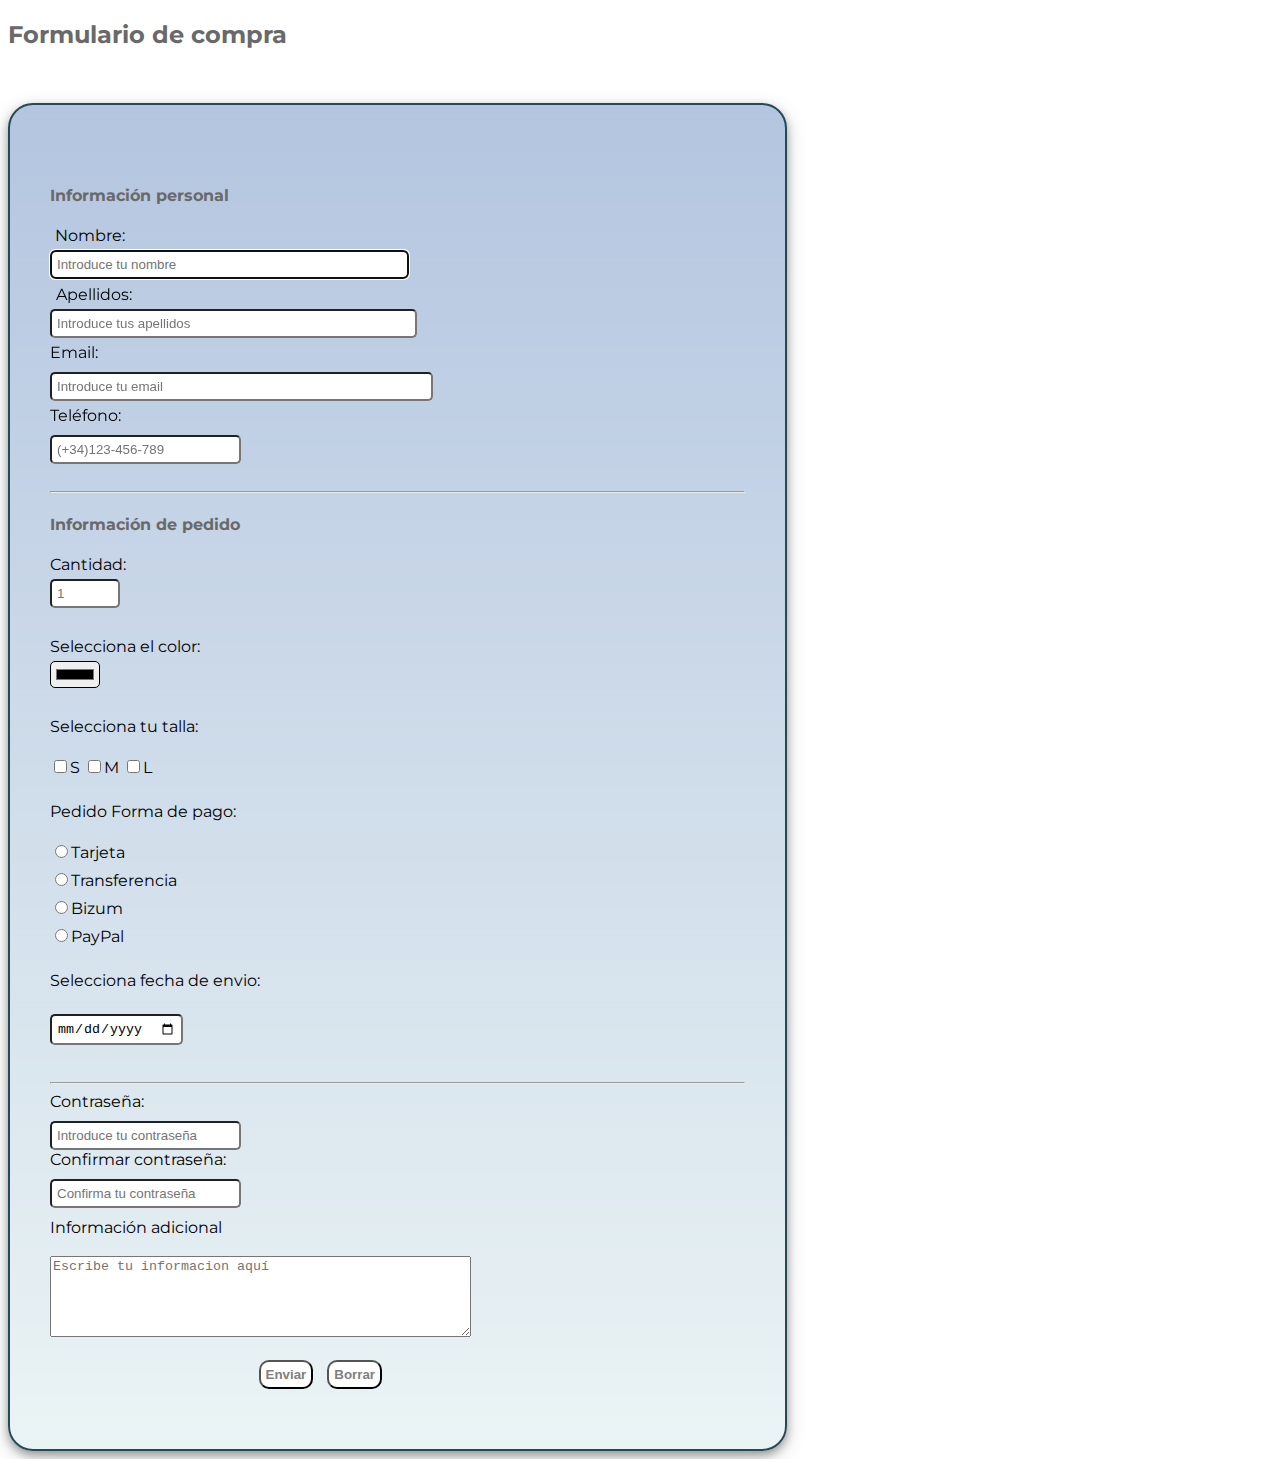
==== index.html @ 94b2dabe "cambios enlace" ====
<!-- Maria laura Asuaje -->
<!DOCTYPE html>
<html lang="es-ES">
<head>
    <meta charset="UTF-8">
    <meta name="viewport" content="width=device-width, initial-scale=1.0">
    <meta name="author" content="María Laura Asuaje">
    <meta name="copyright" content="María Laura Asuaje">
    <link href="https://fonts.googleapis.com/css2?family=Montserrat:ital,wght@0,100..900;1,100..900&display=swap" rel="stylesheet">
    <!-- Titulo -->
    <title>Formulario Compra</title>
    <!-- Hoja de estilo -->
    <link rel="stylesheet" href="css/estilo.css">
</head>
<body>
    <h2>Formulario de compra</h2>
    <img src="" alt="">
    <!-- Etiqueta para crear formulario -->
        <form action="" method="post">
            <!-- Información personal -->
            <h4>Información personal</h4>
            <label for="nombre" id="nombre">Nombre:</label>
            <input type="text" required placeholder="Introduce tu nombre" size="41" maxlength="30" minlength="3" autofocus><br>
            <label for="apellidos" id="apellidos"> Apellidos:</label>
            <input type="text" required placeholder="Introduce tus apellidos" size="42" maxlength="50" minlength="4"><br>
            <label for="email" id="email">Email:</label>
            <input type="email" required placeholder="Introduce tu email" size="44" minlength="5"><br>
            <label for="telefono" id="telefono">Teléfono:</label>
            <input type="tel" required placeholder="(+34)123-456-789" size="20"><br><br>
            <hr>
            <!-- Datos informacion de pedido y método de pago -->
            <h4>Información de pedido</h4>
            <label for="cantidad">Cantidad:
            <input type="number" id="cantidad" name="cantidad" size="5" max="100" min="1" step="1" placeholder="1">
            </label><br>
            <label for="color">Selecciona el color:</label><br>
            <input type="color" name="color" id="color"><br>
            <label for="talla">Selecciona tu talla: <br><br>
            <input type="checkbox" name="talla" id="talla">S
            <input type="checkbox" name="talla" id="talla">M
            <input type="checkbox" name="talla" id="talla">L
            </label><br><br>
            <!-- Espacio para informacion para pedido mayor o detal -->
            <label for="pedido">Pedido</label>
            <input type="hidden" id="pedido" class="pedido">
            <label for="pago">Forma de pago:</label><br><br>
            <input type="radio" name="pago" id="pago">Tarjeta <br>
            <input type="radio" name="pago" id="pago">Transferencia<br>
            <input type="radio" name="pago" id="pago">Bizum <br>
            <input type="radio" name="pago" id="pago">PayPal <br>
            </label><br>
            <label for="fecha" id="fecha">Selecciona fecha de envio:</label><br><br>
            <input type="date" name="fecha" id="fecha" min="2024-01-01"><br><br>
            <hr>
            <label for="contraseña" id="contraseña">Contraseña:</label>
            <input type="password" required minlength="6" placeholder="Introduce tu contraseña" ><br>
            <label for="confirmar">Confirmar contraseña:</label>
            <input type="password" id="confirmar" name="confirmar" minlength="6" placeholder="Confirma tu contraseña">
            <label for="textarea">Información adicional</label><br><br>
            <textarea name="informacion" id="informacion" rows="5" cols="50" placeholder="Escribe tu informacion aquí" maxlength="150"></textarea>
            <br><br>
            <!-- Enlace de enviado -->
            <div class="div-buttom">
                <a href="/respuesta.html" title="Enviado">
                <button type="submit" class="enviar1">Enviar</button></a>
                <button type="reset" class="borrar">Borrar</button>
            </div>
            </form>
</body>
</html>
---- css/estilo.css ----
/* María Laura Asuaje  */
@import url('https://fonts.googleapis.com/css2?family=Montserrat:ital,wght@0,100..900;1,100..900&display=swap');

/* Estilo para el html */
html{
    font-family: "Montserrat";
}
h2, h4{
    text-align: justify;
    color: dimgray;
}
/* Estilo para el formulario */
form {
    margin-top: 15px;
    padding: 60px 40px;
    height: auto;
    width: 55%;
    text-align: justify;
    box-shadow: 0 4px 8px rgba(0, 0, 0, 0.3), 0 6px 20px rgba(0, 0, 0, 0.19);
    border: 2px solid rgb(36, 74, 87);
    border-radius: 25px;
    background: hsla(186, 33%, 94%, 1);
    background: linear-gradient(90deg, hsla(186, 33%, 94%, 1) 0%, rgb(133, 140, 151) 100%);
    background: -moz-linear-gradient(90deg, hsla(186, 33%, 94%, 1) 0%, hsla(216, 41%, 79%, 1) 100%);
    background: -webkit-linear-gradient(90deg, hsla(186, 33%, 94%, 1) 0%, hsla(216, 41%, 79%, 1) 100%);
    display: block;
}
/* Estilo para casillas de información */
#nombre{
    display: flex;
    margin: 5px;
    margin-bottom: 5px;
    flex-direction: column;
 
}
#apellidos{
    display: flex;
    margin: 6px;
    margin-bottom: 5px;
    flex-direction: column;
}
#email{
    display: flex;
    flex-direction: column;
    margin-top: 5px;
    margin-bottom: 10px;
}
#telefono{
    display: flex;
    flex-direction: column;
    margin-top: 5px;
    margin-bottom: 10px;

}
#cantidad{
    display: flex;
    flex-direction: column;
    margin-top: 5px;
    margin-bottom: 10px;
}
#talla{
    margin-top: 5px;
    margin-bottom: 10px;
}
#color{
    margin-top: 5px;
    margin-bottom: 10px;
    display: flex;
    flex-direction: column;
    padding: 3px;
}
#pago{
    margin-top: 5px;
    margin-bottom: 10px;
}
#fecha{
    margin-top: 5px;
    margin-bottom: 10px;
}
#contraseña{
    display: flex;
    flex-direction: column;
    margin-top: 5px;
    margin-bottom: 10px;
}
#confirmar{
    display: flex;
    flex-direction: column;
    margin-top: 10px;
    margin-bottom: 10px;
}
#textarea{
    display: flex;
    flex-direction: column;
    margin-top: 5px;
    margin-bottom: 10px;   
}
/* Estilo para botones */
.enviar1{
    color: gray;
    background: white;
    padding: 5px;
    border-radius: 10px;
    transition: 0.3s;
    margin-right: 10px;
    font-weight: bold;
}
.borrar{
    color: gray;
    background:white;
    padding: 5px;
    border-radius: 10px;
    transition: 0.3s;
    font-weight: bold;
}
.enviar1:hover {
    color: black;
    transition: 0.3s;
    cursor: pointer;
    scale: 1.1;
    background: linear-gradient(90deg, hsla(186, 33%, 94%, 1) 0%, rgb(133, 140, 151) 100%);
    ;
    box-shadow: 0 4px 8px rgba(0, 0, 0, 0.3), 0 6px 20px rgba(0, 0, 0, 0.19);
}
.borrar:hover{
    color: gray;
    transition: 0.3s;
    cursor: pointer;
    scale: 1.1;
    background: linear-gradient(90deg, hsla(186, 33%, 94%, 1) 0%, rgb(133, 140, 151) 100%);
    box-shadow: 0 4px 8px rgba(0, 0, 0, 0.3), 0 6px 20px rgba(0, 0, 0, 0.19);
}
/* Estilos para el input */
input{
    padding: 5px;
    border-radius: 5px;
    box-shadow: 5% grey;
}   
label{
    margin-top: 10px;
    margin-bottom: 10px;
} 
.div-buttom{
    margin-left: 30%;
}
/* Estilos para la imagen */
.custom-cat{
    max-width: 50px;
    display: inline-flex;
    align-items: center;
    border-radius: 10px;
    margin-left: 42%;
}
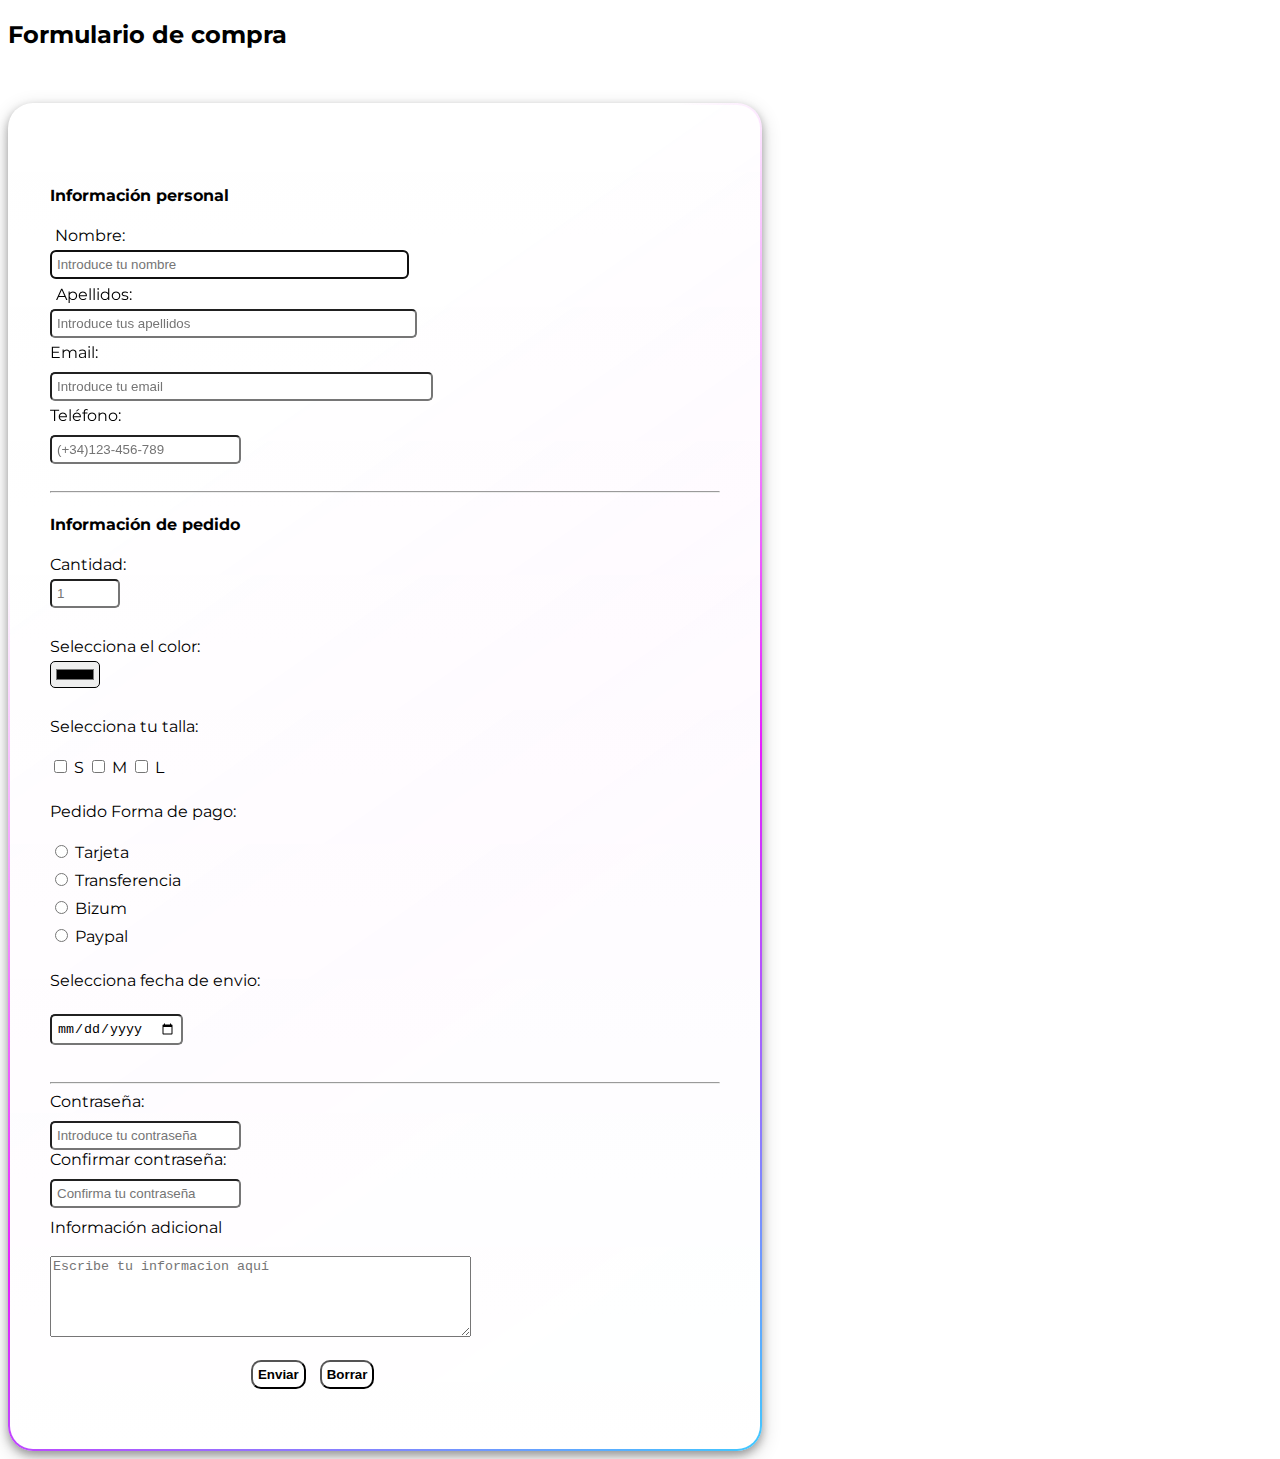
==== commit 88a08aee: "enviados" ====
--- a/index.html
+++ b/index.html
@@ -26,7 +26,7 @@
             <label for="email" id="email">Email:</label>
             <input type="email" required placeholder="Introduce tu email" size="44" minlength="5"><br>
             <label for="telefono" id="telefono">Teléfono:</label>
-            <input type="tel" required placeholder="(+34)123-456-789" size="20"><br><br>
+            <input type="tel" required placeholder="(+34)123-456-789" size="20" maxlength="11"><br><br>
             <hr>
             <!-- Datos informacion de pedido y método de pago -->
             <h4>Información de pedido</h4>
@@ -36,19 +36,25 @@
             <label for="color">Selecciona el color:</label><br>
             <input type="color" name="color" id="color"><br>
             <label for="talla">Selecciona tu talla: <br><br>
-            <input type="checkbox" name="talla" id="talla">S
-            <input type="checkbox" name="talla" id="talla">M
-            <input type="checkbox" name="talla" id="talla">L
+            <input type="checkbox" name="talla" id="talla">
+            <label for="">S</label>
+            <input type="checkbox" name="talla" id="talla">
+            <label for="">M</label>
+            <input type="checkbox" name="talla" id="talla">
+            <label for="">L</label>
             </label><br><br>
             <!-- Espacio para informacion para pedido mayor o detal -->
             <label for="pedido">Pedido</label>
             <input type="hidden" id="pedido" class="pedido">
             <label for="pago">Forma de pago:</label><br><br>
-            <input type="radio" name="pago" id="pago">Tarjeta <br>
-            <input type="radio" name="pago" id="pago">Transferencia<br>
-            <input type="radio" name="pago" id="pago">Bizum <br>
-            <input type="radio" name="pago" id="pago">PayPal <br>
-            </label><br>
+            <input type="radio" name="pago" id="pago">
+            <label for="">Tarjeta</label><br>
+            <input type="radio" name="pago" id="pago">
+            <label for="">Transferencia</label><br>
+            <input type="radio" name="pago" id="pago">
+            <label for="">Bizum</label><br>
+            <input type="radio" name="pago" id="pago">
+            <label for="">Paypal</label><br><br>
             <label for="fecha" id="fecha">Selecciona fecha de envio:</label><br><br>
             <input type="date" name="fecha" id="fecha" min="2024-01-01"><br><br>
             <hr>
@@ -57,11 +63,11 @@
             <label for="confirmar">Confirmar contraseña:</label>
             <input type="password" id="confirmar" name="confirmar" minlength="6" placeholder="Confirma tu contraseña">
             <label for="textarea">Información adicional</label><br><br>
-            <textarea name="informacion" id="informacion" rows="5" cols="50" placeholder="Escribe tu informacion aquí" maxlength="150"></textarea>
+            <textarea name="informacion" id="informacion" rows="5" cols="50" placeholder="Escribe tu informacion aquí" maxlength="100"></textarea>
             <br><br>
             <!-- Enlace de enviado -->
             <div class="div-buttom">
-                <a href="/respuesta.html" title="Enviado">
+                <a href="/respuesta.html" id="enviado">
                 <button type="submit" class="enviar1">Enviar</button></a>
                 <button type="reset" class="borrar">Borrar</button>
             </div>
--- a/css/estilo.css
+++ b/css/estilo.css
@@ -7,22 +7,21 @@
 }
 h2, h4{
     text-align: justify;
-    color: dimgray;
+    color: black;
+    
 }
 /* Estilo para el formulario */
 form {
     margin-top: 15px;
     padding: 60px 40px;
     height: auto;
-    width: 55%;
+    width: 53%;
     text-align: justify;
     box-shadow: 0 4px 8px rgba(0, 0, 0, 0.3), 0 6px 20px rgba(0, 0, 0, 0.19);
-    border: 2px solid rgb(36, 74, 87);
+    border: 2px solid transparent;
     border-radius: 25px;
-    background: hsla(186, 33%, 94%, 1);
-    background: linear-gradient(90deg, hsla(186, 33%, 94%, 1) 0%, rgb(133, 140, 151) 100%);
-    background: -moz-linear-gradient(90deg, hsla(186, 33%, 94%, 1) 0%, hsla(216, 41%, 79%, 1) 100%);
-    background: -webkit-linear-gradient(90deg, hsla(186, 33%, 94%, 1) 0%, hsla(216, 41%, 79%, 1) 100%);
+    background: linear-gradient(#fffffff5, white) padding-box,
+                linear-gradient(145deg, transparent 25%,#e81cff, #40c9ff) border-box;
     display: block;
 }
 /* Estilo para casillas de información */
@@ -97,7 +96,7 @@
 }
 /* Estilo para botones */
 .enviar1{
-    color: gray;
+    color: black;
     background: white;
     padding: 5px;
     border-radius: 10px;
@@ -106,7 +105,7 @@
     font-weight: bold;
 }
 .borrar{
-    color: gray;
+    color: black;
     background:white;
     padding: 5px;
     border-radius: 10px;
@@ -118,18 +117,18 @@
     transition: 0.3s;
     cursor: pointer;
     scale: 1.1;
-    background: linear-gradient(90deg, hsla(186, 33%, 94%, 1) 0%, rgb(133, 140, 151) 100%);
-    ;
+    background: linear-gradient(90deg, hsla(184, 85%, 63%, 1) 0%, hsla(240, 46%, 76%, 1) 50%, hsla(319, 72%, 75%, 1) 100%);
     box-shadow: 0 4px 8px rgba(0, 0, 0, 0.3), 0 6px 20px rgba(0, 0, 0, 0.19);
 }
 .borrar:hover{
-    color: gray;
+    color:black;
     transition: 0.3s;
     cursor: pointer;
     scale: 1.1;
-    background: linear-gradient(90deg, hsla(186, 33%, 94%, 1) 0%, rgb(133, 140, 151) 100%);
+    background: linear-gradient(90deg, hsla(184, 85%, 63%, 1) 0%, hsla(240, 46%, 76%, 1) 50%, hsla(319, 72%, 75%, 1) 100%);
     box-shadow: 0 4px 8px rgba(0, 0, 0, 0.3), 0 6px 20px rgba(0, 0, 0, 0.19);
 }
+
 /* Estilos para el input */
 input{
     padding: 5px;
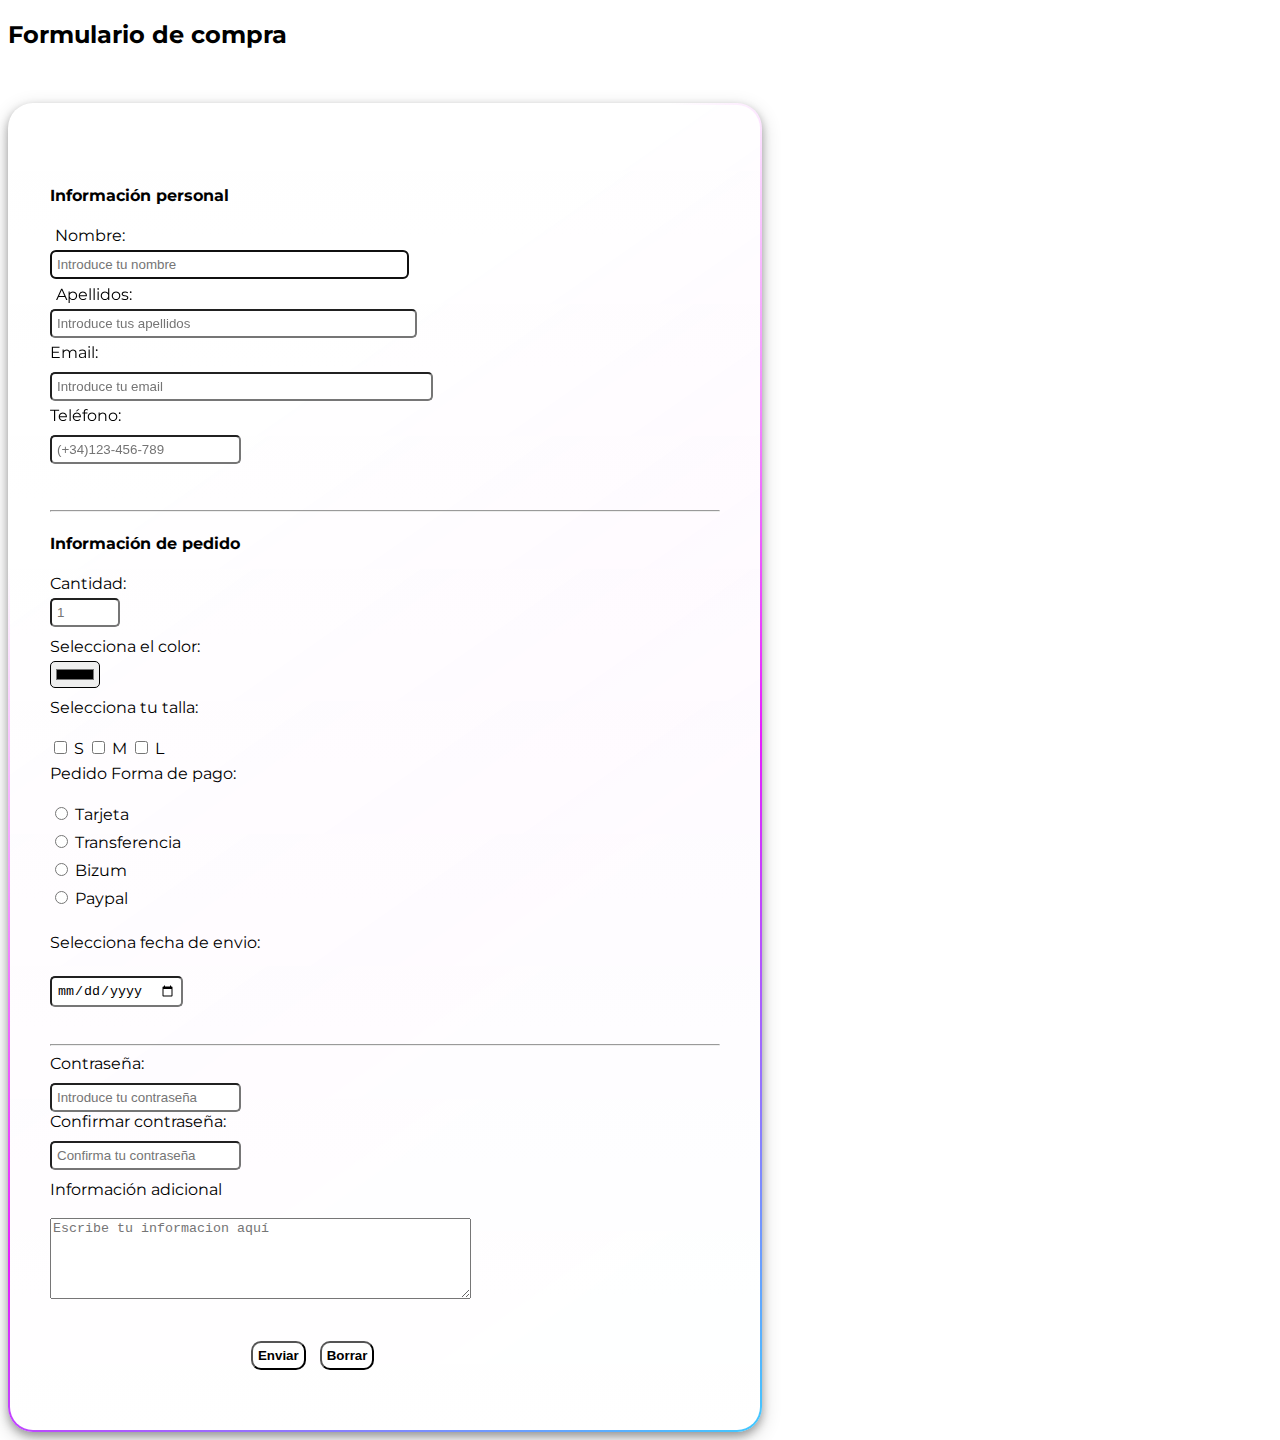
==== commit 7f8ffbf5: "cambios" ====
--- a/index.html
+++ b/index.html
@@ -19,31 +19,46 @@
         <form action="" method="post">
             <!-- Información personal -->
             <h4>Información personal</h4>
+        <div>
             <label for="nombre" id="nombre">Nombre:</label>
-            <input type="text" required placeholder="Introduce tu nombre" size="41" maxlength="30" minlength="3" autofocus><br>
+            <input type="text" required placeholder="Introduce tu nombre" size="41" maxlength="30" minlength="3" autofocus>
+        </div>
+        <div>
             <label for="apellidos" id="apellidos"> Apellidos:</label>
-            <input type="text" required placeholder="Introduce tus apellidos" size="42" maxlength="50" minlength="4"><br>
+            <input type="text" required placeholder="Introduce tus apellidos" size="42" maxlength="50" minlength="4">
+        </div>
+        <div>
             <label for="email" id="email">Email:</label>
-            <input type="email" required placeholder="Introduce tu email" size="44" minlength="5"><br>
+            <input type="email" required placeholder="Introduce tu email" size="44" minlength="5">
+        </div>
+        <div>
             <label for="telefono" id="telefono">Teléfono:</label>
-            <input type="tel" required placeholder="(+34)123-456-789" size="20" maxlength="11"><br><br>
+            <input type="tel" required placeholder="(+34)123-456-789" size="20" maxlength="11">
+        </div>
+        <br><br>
             <hr>
             <!-- Datos informacion de pedido y método de pago -->
             <h4>Información de pedido</h4>
+        <div>
             <label for="cantidad">Cantidad:
             <input type="number" id="cantidad" name="cantidad" size="5" max="100" min="1" step="1" placeholder="1">
-            </label><br>
+            </label>
+        </div>
+        <div></div>
             <label for="color">Selecciona el color:</label><br>
-            <input type="color" name="color" id="color"><br>
-            <label for="talla">Selecciona tu talla: <br><br>
+            <input type="color" name="color" id="color">
+        </div>
+        <div>
+            <label for="talla">Selecciona tu talla:</label><br><br>
             <input type="checkbox" name="talla" id="talla">
             <label for="">S</label>
             <input type="checkbox" name="talla" id="talla">
             <label for="">M</label>
             <input type="checkbox" name="talla" id="talla">
             <label for="">L</label>
-            </label><br><br>
+        </div>
             <!-- Espacio para informacion para pedido mayor o detal -->
+        <div>
             <label for="pedido">Pedido</label>
             <input type="hidden" id="pedido" class="pedido">
             <label for="pago">Forma de pago:</label><br><br>
@@ -55,15 +70,20 @@
             <label for="">Bizum</label><br>
             <input type="radio" name="pago" id="pago">
             <label for="">Paypal</label><br><br>
+        </div>
+        <div>
             <label for="fecha" id="fecha">Selecciona fecha de envio:</label><br><br>
             <input type="date" name="fecha" id="fecha" min="2024-01-01"><br><br>
             <hr>
             <label for="contraseña" id="contraseña">Contraseña:</label>
-            <input type="password" required minlength="6" placeholder="Introduce tu contraseña" ><br>
+            <input type="password" required minlength="6" placeholder="Introduce tu contraseña"><br>
             <label for="confirmar">Confirmar contraseña:</label>
             <input type="password" id="confirmar" name="confirmar" minlength="6" placeholder="Confirma tu contraseña">
+        </div>
+        <div>
             <label for="textarea">Información adicional</label><br><br>
             <textarea name="informacion" id="informacion" rows="5" cols="50" placeholder="Escribe tu informacion aquí" maxlength="100"></textarea>
+        </div>
             <br><br>
             <!-- Enlace de enviado -->
             <div class="div-buttom">
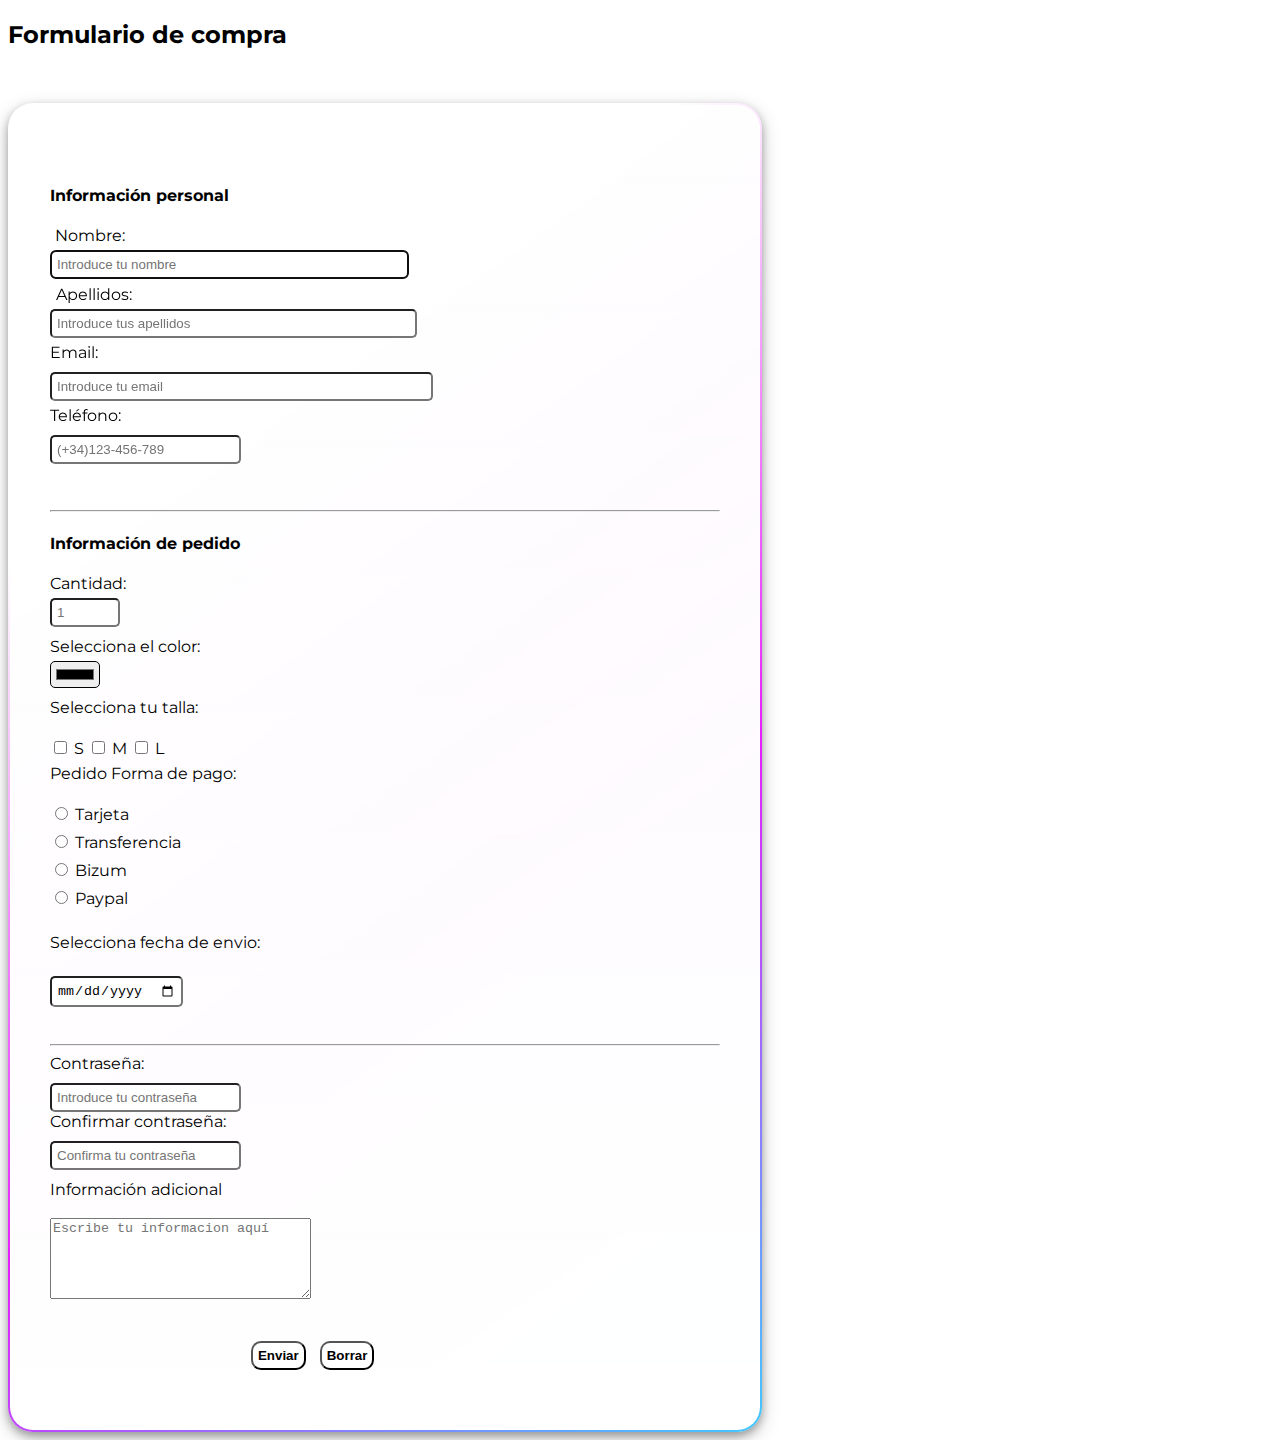
==== commit b9ca9201: "cambios" ====
--- a/index.html
+++ b/index.html
@@ -82,12 +82,12 @@
         </div>
         <div>
             <label for="textarea">Información adicional</label><br><br>
-            <textarea name="informacion" id="informacion" rows="5" cols="50" placeholder="Escribe tu informacion aquí" maxlength="100"></textarea>
+            <textarea name="informacion" id="informacion" rows="5" cols="30" placeholder="Escribe tu informacion aquí" maxlength="100"></textarea>
         </div>
             <br><br>
             <!-- Enlace de enviado -->
             <div class="div-buttom">
-                <a href="/respuesta.html" id="enviado">
+                <a href="respuesta.html" id="enviado">
                 <button type="submit" class="enviar1">Enviar</button></a>
                 <button type="reset" class="borrar">Borrar</button>
             </div>
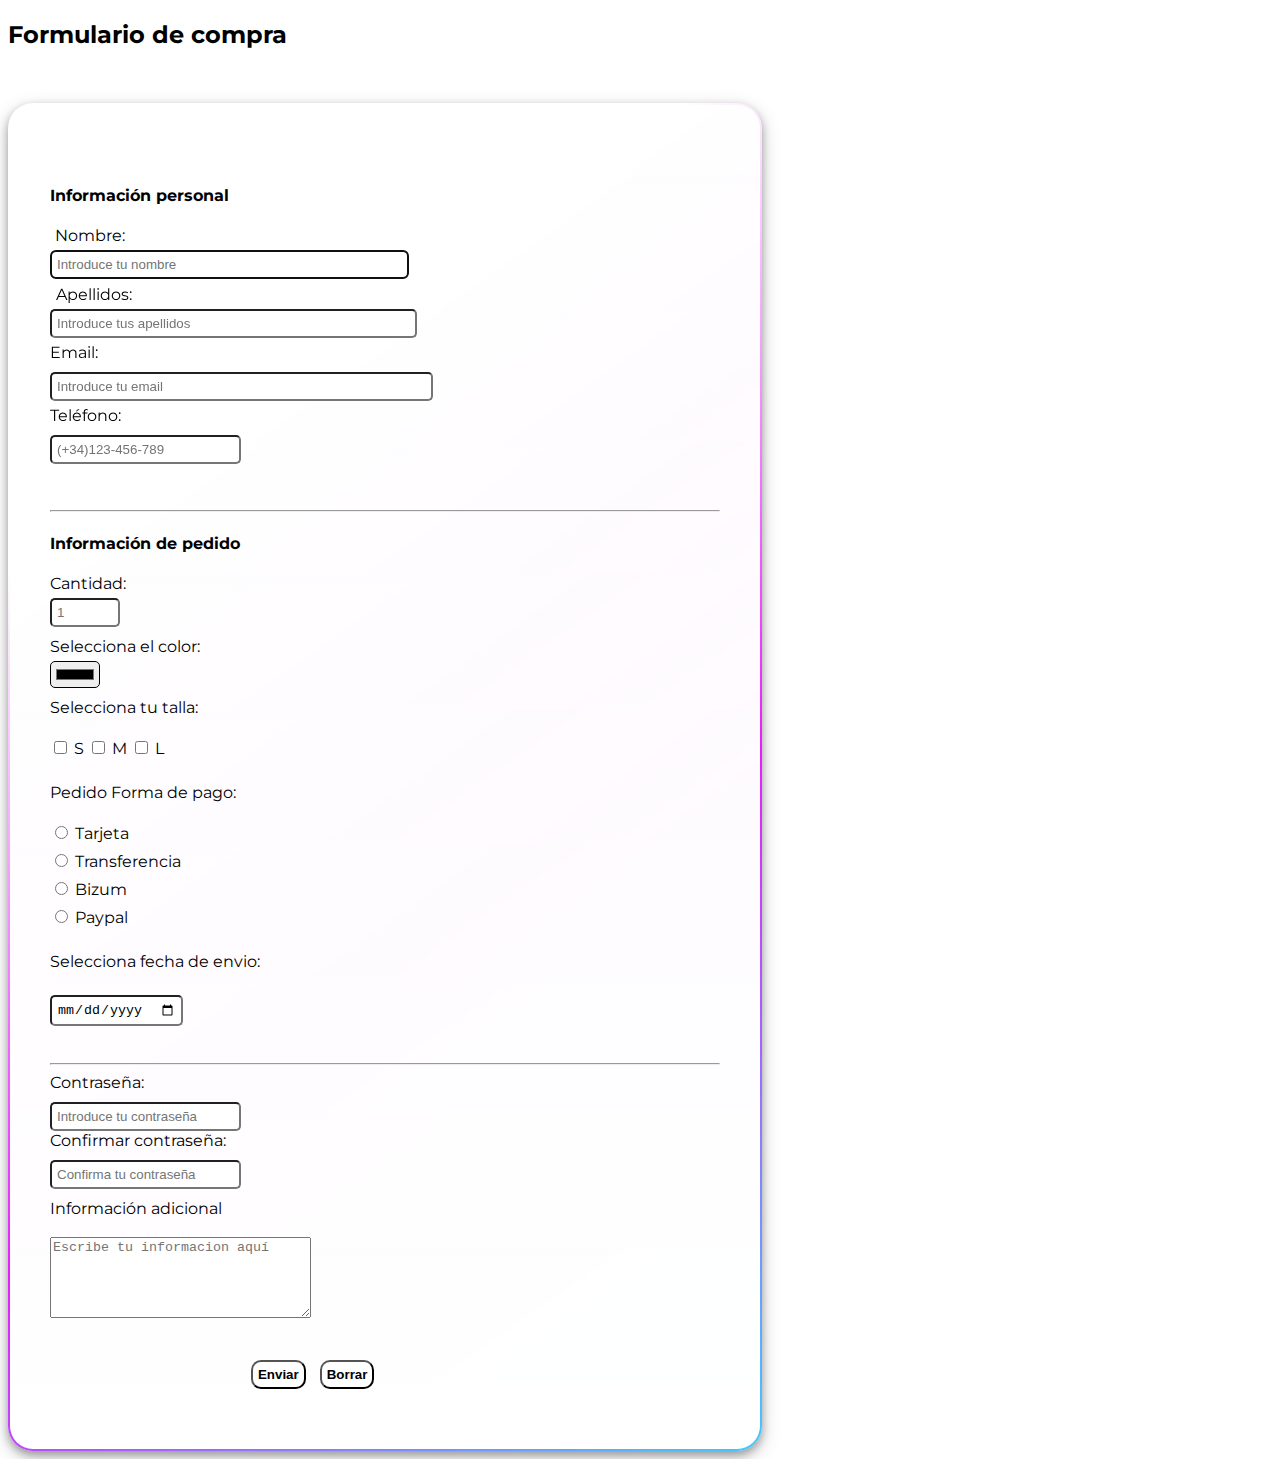
==== commit f05629c5: "cambios" ====
--- a/index.html
+++ b/index.html
@@ -33,7 +33,7 @@
         </div>
         <div>
             <label for="telefono" id="telefono">Teléfono:</label>
-            <input type="tel" required placeholder="(+34)123-456-789" size="20" maxlength="11">
+            <input type="tel" required placeholder="(+34)123-456-789" size="20" maxlength="12">
         </div>
         <br><br>
             <hr>
@@ -56,7 +56,7 @@
             <label for="">M</label>
             <input type="checkbox" name="talla" id="talla">
             <label for="">L</label>
-        </div>
+        </div><br>
             <!-- Espacio para informacion para pedido mayor o detal -->
         <div>
             <label for="pedido">Pedido</label>
@@ -87,8 +87,7 @@
             <br><br>
             <!-- Enlace de enviado -->
             <div class="div-buttom">
-                <a href="respuesta.html" id="enviado">
-                <button type="submit" class="enviar1">Enviar</button></a>
+                <button type="submit" class="enviar1" action="respuesta.html">Enviar</button></a>
                 <button type="reset" class="borrar">Borrar</button>
             </div>
             </form>
